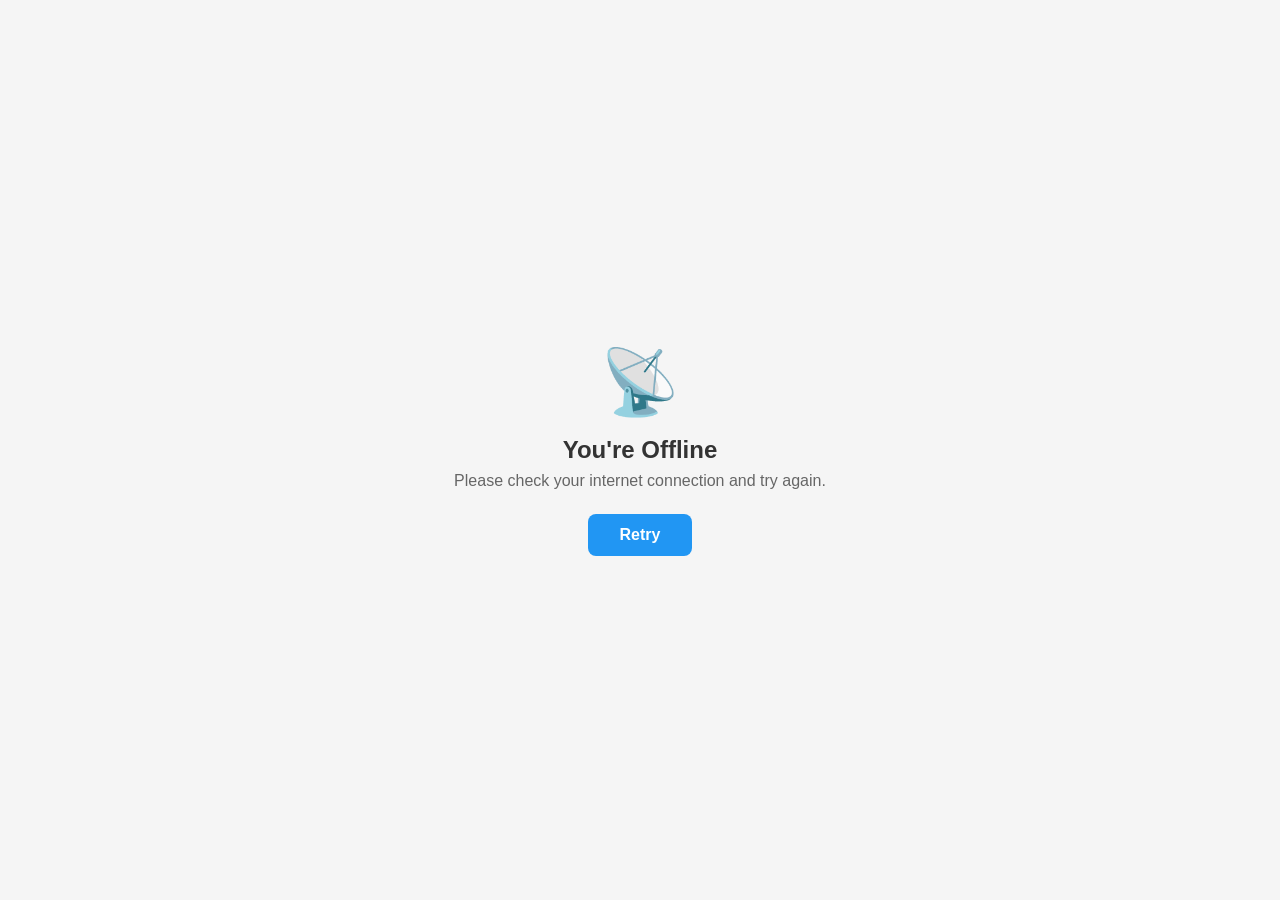
==== offline.html @ 95589e1b "feat: initial project scaffold - PWA structure with Firebase - Auth pages: Login, Register, Forgot P" ====
<!DOCTYPE html>
<html lang="en">
<head>
    <meta charset="UTF-8">
    <meta name="viewport" content="width=device-width, initial-scale=1.0">
    <title>Offline - Digital Automatic Triage</title>
    <style>
        * { margin: 0; padding: 0; box-sizing: border-box; }
        body {
            font-family: 'Inter', sans-serif;
            display: flex;
            align-items: center;
            justify-content: center;
            min-height: 100vh;
            background: #f5f5f5;
            color: #333;
            padding: 24px;
            text-align: center;
        }
        .offline-container {
            max-width: 400px;
        }
        .offline-icon {
            font-size: 64px;
            margin-bottom: 16px;
        }
        h1 {
            font-size: 24px;
            font-weight: 700;
            margin-bottom: 8px;
        }
        p {
            font-size: 16px;
            color: #666;
            margin-bottom: 24px;
        }
        .retry-btn {
            padding: 12px 32px;
            background: #2196F3;
            color: white;
            border: none;
            border-radius: 8px;
            font-size: 16px;
            font-weight: 600;
            cursor: pointer;
        }
        .retry-btn:hover { background: #1976D2; }
    </style>
</head>
<body>
    <div class="offline-container">
        <div class="offline-icon">📡</div>
        <h1>You're Offline</h1>
        <p>Please check your internet connection and try again.</p>
        <button class="retry-btn" onclick="window.location.reload()">Retry</button>
    </div>
</body>
</html>
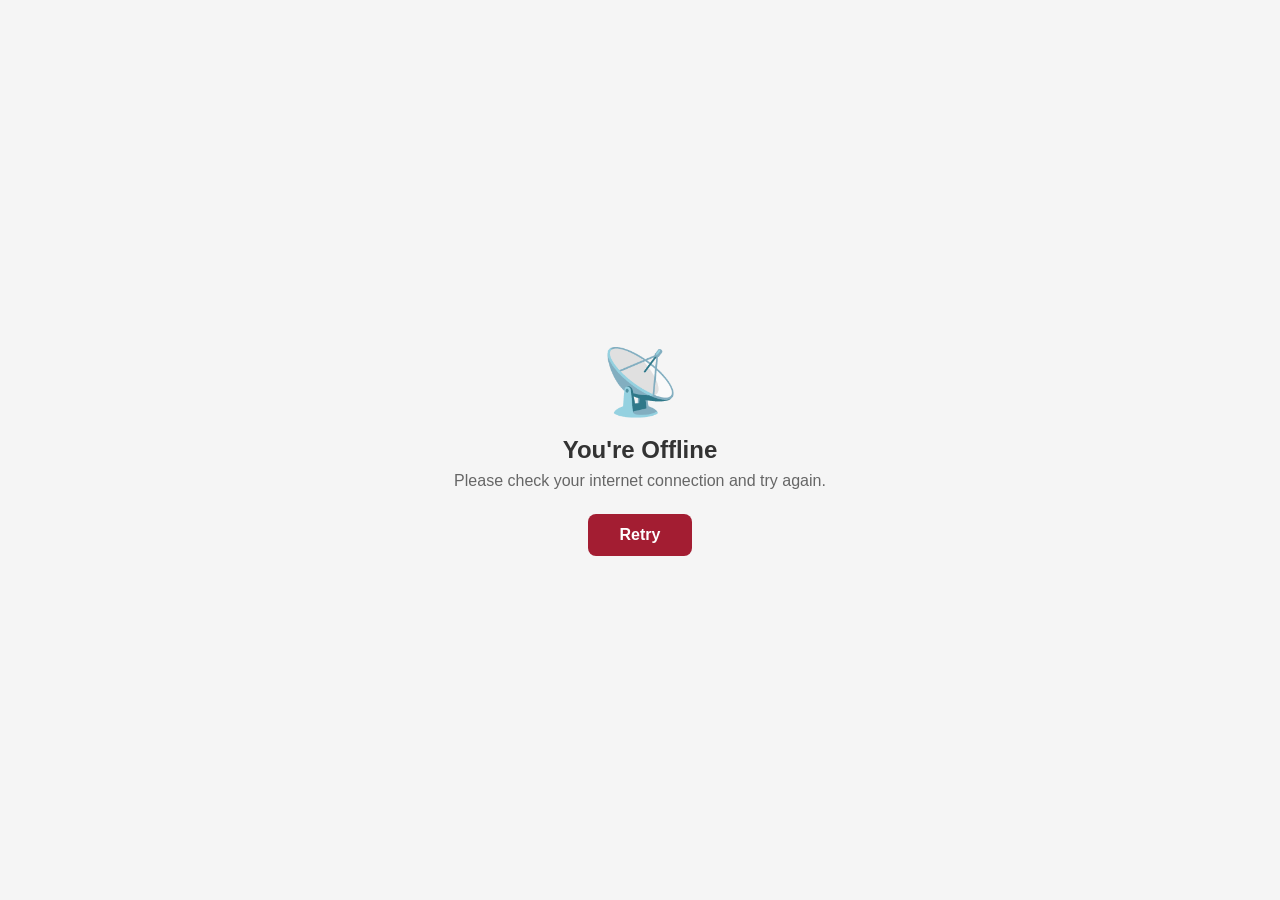
==== commit d0ca32af: "feat(brand): color makeover to SCT maroon/gold + SCT logo on login & sidebar - Primary color changed" ====
--- a/offline.html
+++ b/offline.html
@@ -36,7 +36,7 @@
         }
         .retry-btn {
             padding: 12px 32px;
-            background: #2196F3;
+            background: #a31d32;
             color: white;
             border: none;
             border-radius: 8px;
@@ -44,7 +44,7 @@
             font-weight: 600;
             cursor: pointer;
         }
-        .retry-btn:hover { background: #1976D2; }
+        .retry-btn:hover { background: #7d1526; }
     </style>
 </head>
 <body>
